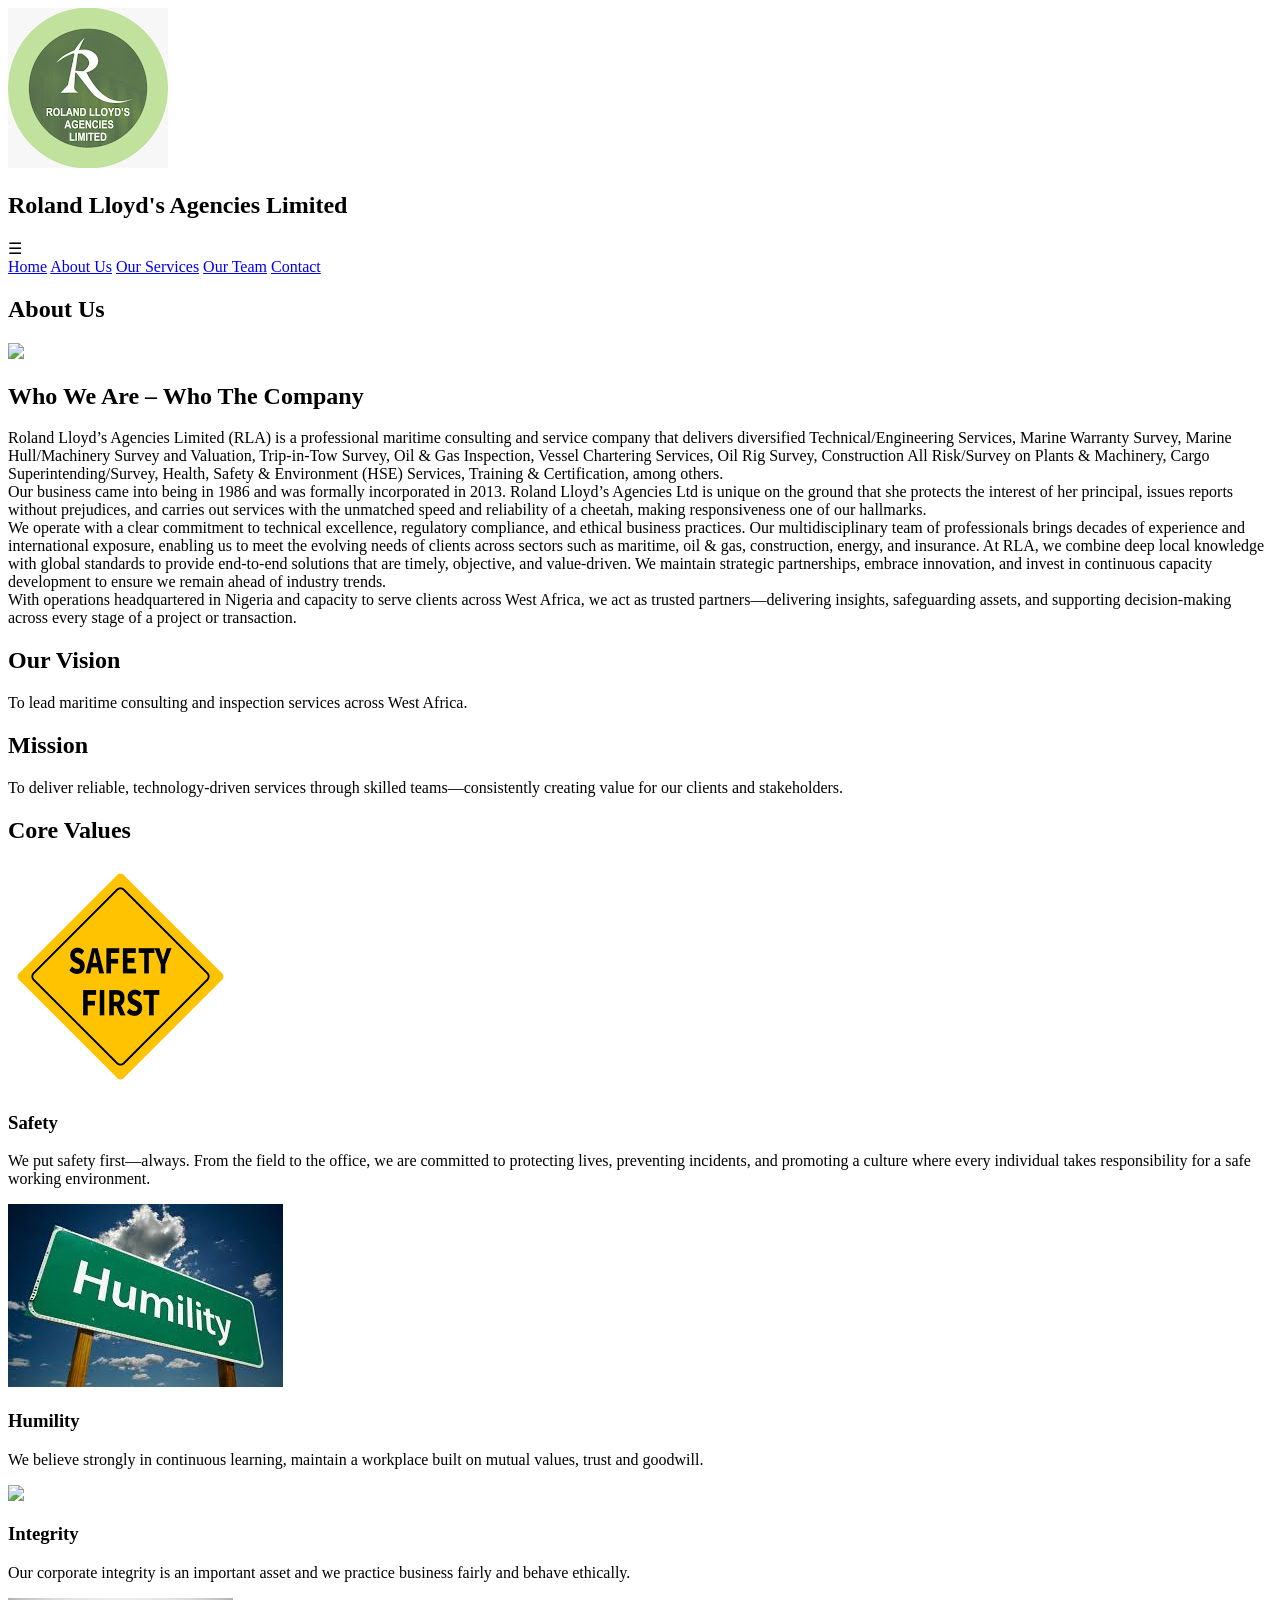
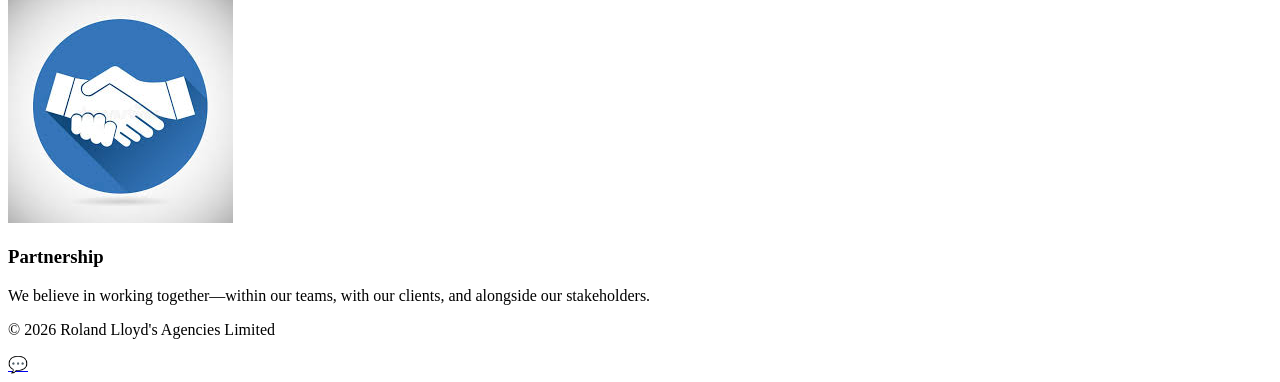
==== about.html @ c1eb71ef "first commit" ====
<!DOCTYPE html>
<html lang="en">
<head>
<meta charset="UTF-8">
<meta name="viewport" content="width=device-width, initial-scale=1.0">
<title>About Us</title>
<link rel="stylesheet" href="css/style.css">
<script defer src="js/loader.js"></script>

<link rel="icon" type="image/png" href="/favicon-96x96.png" sizes="96x96" />
<link rel="icon" type="image/svg+xml" href="/favicon.svg" />
<link rel="shortcut icon" href="/favicon.ico" />
<link rel="apple-touch-icon" sizes="180x180" href="/apple-touch-icon.png" />
<link rel="manifest" href="/site.webmanifest" />
</head>

<body>

<!-- Header -->
<header>
<div class="logo">
<img src="[data-uri]">
<h2>Roland Lloyd's Agencies Limited</h2>
</div>

<div class="menu-toggle" onclick="toggleMenu()">
☰
</div>

<nav id="nav">
<a href="index.html">Home</a>
<a href="about.html">About Us</a>
<a href="Our Services.html">Our Services</a>
<a href="Our Team.html">Our Team</a>
<a href="contactus.html">Contact</a>
</nav>
</header>





<!-- Hero Section -->
<section class="page-hero">
<h1>About Us</h1>
</section>


<!-- About Section -->
<section class="about">

<div class="about-img">
<img src="https://egyptoil-gas.com/wp-content/uploads/2024/06/1719233712924.jpg">
</div>

<div class="about-text">
<h2>Who We Are – Who The Company</h2>
<p>
Roland Lloyd’s Agencies Limited (RLA) is a professional maritime consulting and service
company that delivers diversified Technical/Engineering Services, Marine Warranty Survey,
 Marine Hull/Machinery Survey and Valuation, Trip-in-Tow Survey, Oil & Gas Inspection,
 Vessel Chartering Services, Oil Rig Survey, Construction All Risk/Survey on Plants &
 Machinery, Cargo Superintending/Survey, Health, Safety & Environment (HSE) Services,
  Training & Certification, among others.<br>
Our business came into being in 1986 and was formally incorporated in 2013. Roland Lloyd’s Agencies Ltd is unique on the ground that she protects the interest of her principal, issues reports without prejudices, and carries out services with the unmatched speed and reliability of a cheetah, making responsiveness one of our hallmarks.<br>
We operate with a clear commitment to technical excellence, regulatory compliance, and ethical business practices. Our multidisciplinary team of professionals brings decades of experience and international exposure, enabling us to meet the evolving needs of clients across sectors such as maritime, oil & gas, construction, energy, and insurance.
At RLA, we combine deep local knowledge with global standards to provide end-to-end solutions that are timely, objective, and value-driven. We maintain strategic partnerships, embrace innovation, and invest in continuous capacity development to ensure we remain ahead of industry trends.<br>

With operations headquartered in Nigeria and capacity to serve clients across West Africa, we act as trusted partners—delivering insights, safeguarding assets, and supporting decision-making across every stage of a project or transaction.

</p>

<h2>Our Vision</h2>
<p>
To lead maritime consulting and inspection services across West Africa.
</p>
<h2> Mission</h2>
<p>
To deliver reliable, technology-driven services through skilled teams—consistently creating value for our clients and stakeholders.
</p>

</div>

</section>


<!-- Core Values -->
<section class="values-section">

<h2 class="section-title">Core Values</h2>

<div class="values">

<div class="value-card">
<img src="[data-uri]">
<h3>Safety</h3>
<p>We put safety first—always. From the field to the office, we are committed to protecting lives, preventing incidents,
 and promoting a culture where every individual takes responsibility for a safe working environment.</p>
</div>

<div class="value-card">
<img src="[data-uri]">
<h3>Humility</h3>
<p>We believe strongly in continuous learning, maintain a workplace built on mutual values, trust and goodwill.</p>
</div>

<div class="value-card">
<img src="https://static.vecteezy.com/system/resources/thumbnails/023/848/024/small/integrity-human-hands-holding-black-silhouette-word-photo.jpg">
<h3>Integrity</h3>
<p>Our corporate integrity is an important asset and we practice business fairly and behave ethically.</p>
</div>

<div class="value-card">
<img src="[data-uri]">
<h3>Partnership</h3>
<p>We believe in working together—within our teams, with our clients, and alongside our stakeholders.</p>
</div>

</div>

</section>



<!-- Footer -->
<footer>
<p>© 2026 Roland Lloyd's Agencies Limited</p>
</footer>


<!-- WhatsApp -->
<a href="https://wa.me/2348134318503" class="whatsapp">
💬
</a>


</body>
</html>
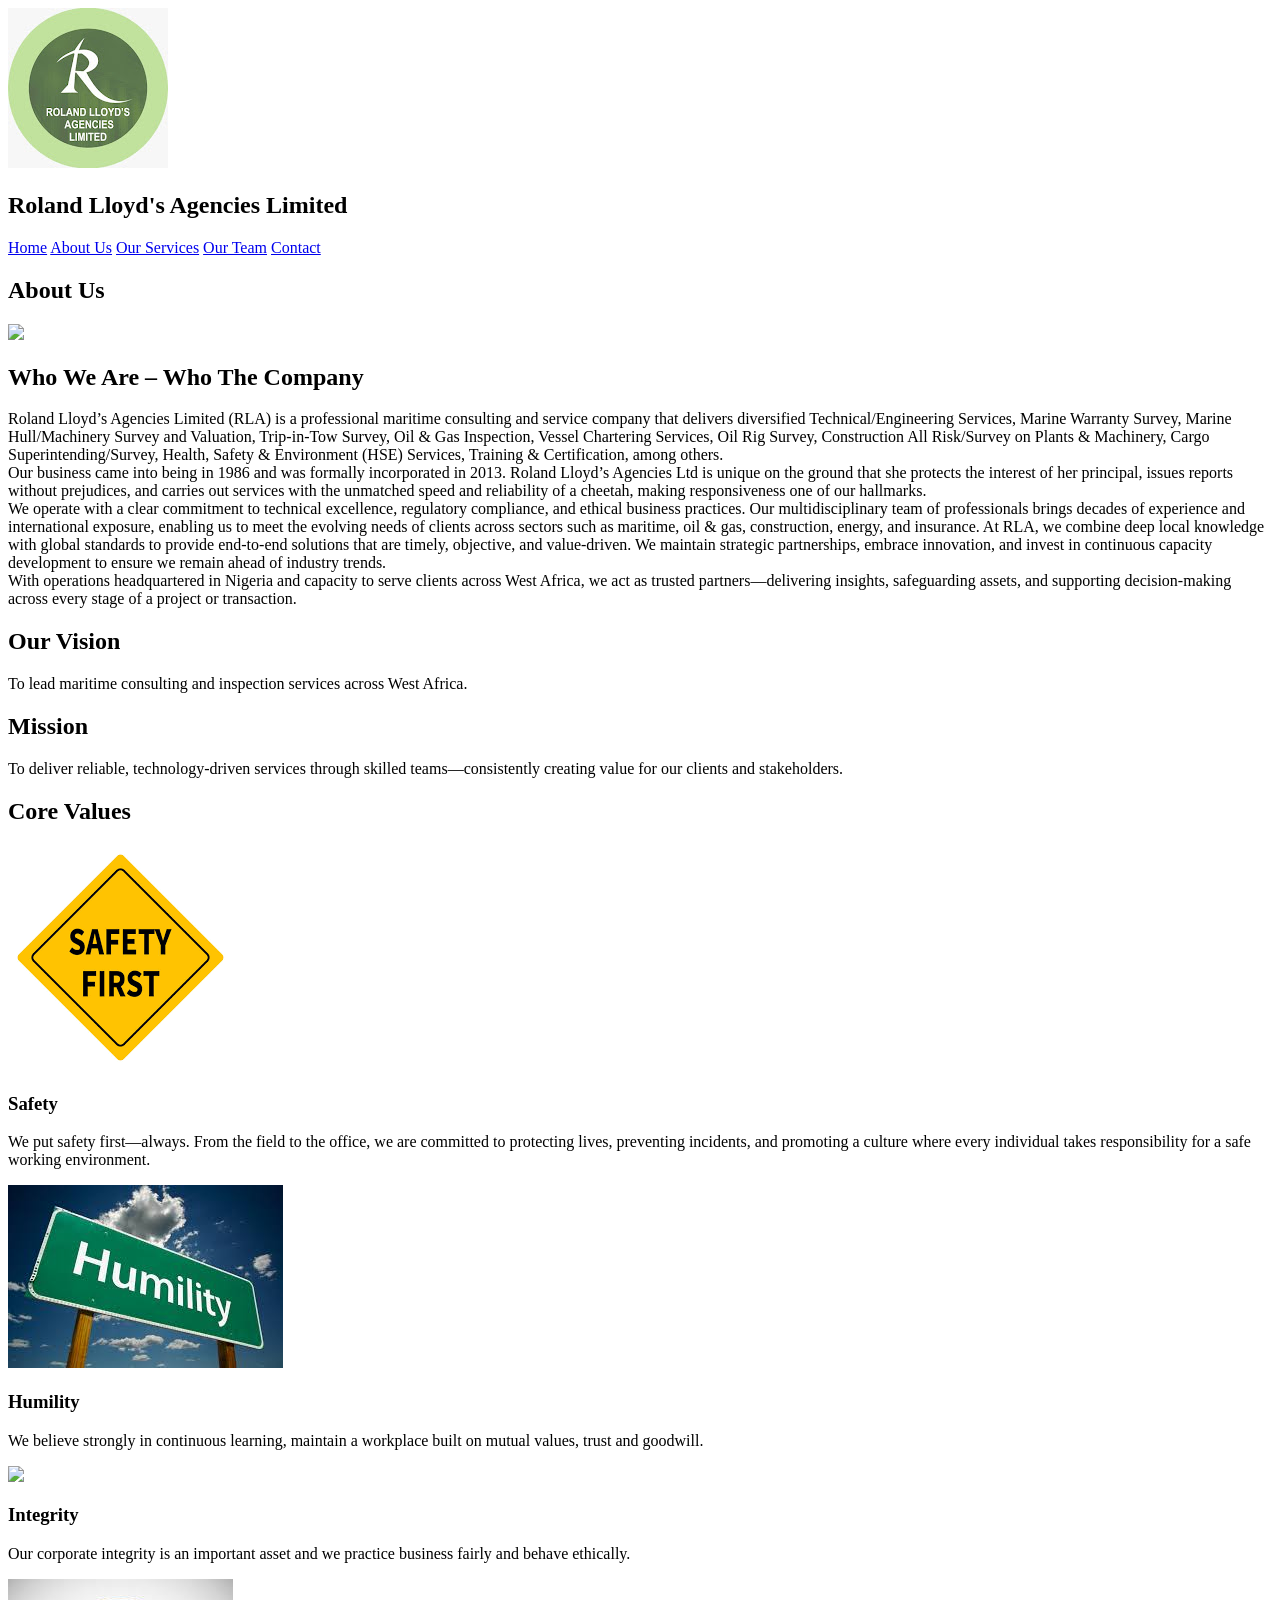
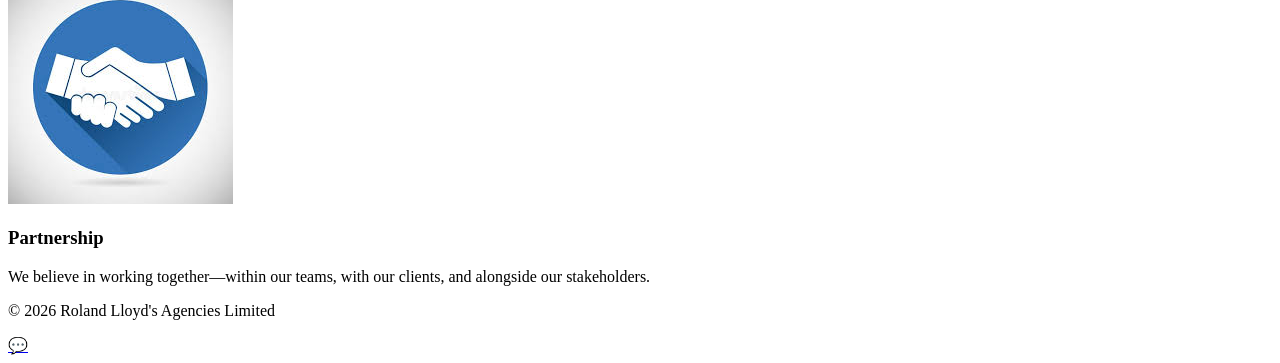
==== commit 42965750: "Complete responsive redesign" ====
--- a/about.html
+++ b/about.html
@@ -23,9 +23,7 @@
 <h2>Roland Lloyd's Agencies Limited</h2>
 </div>
 
-<div class="menu-toggle" onclick="toggleMenu()">
-☰
-</div>
+
 
 <nav id="nav">
 <a href="index.html">Home</a>
